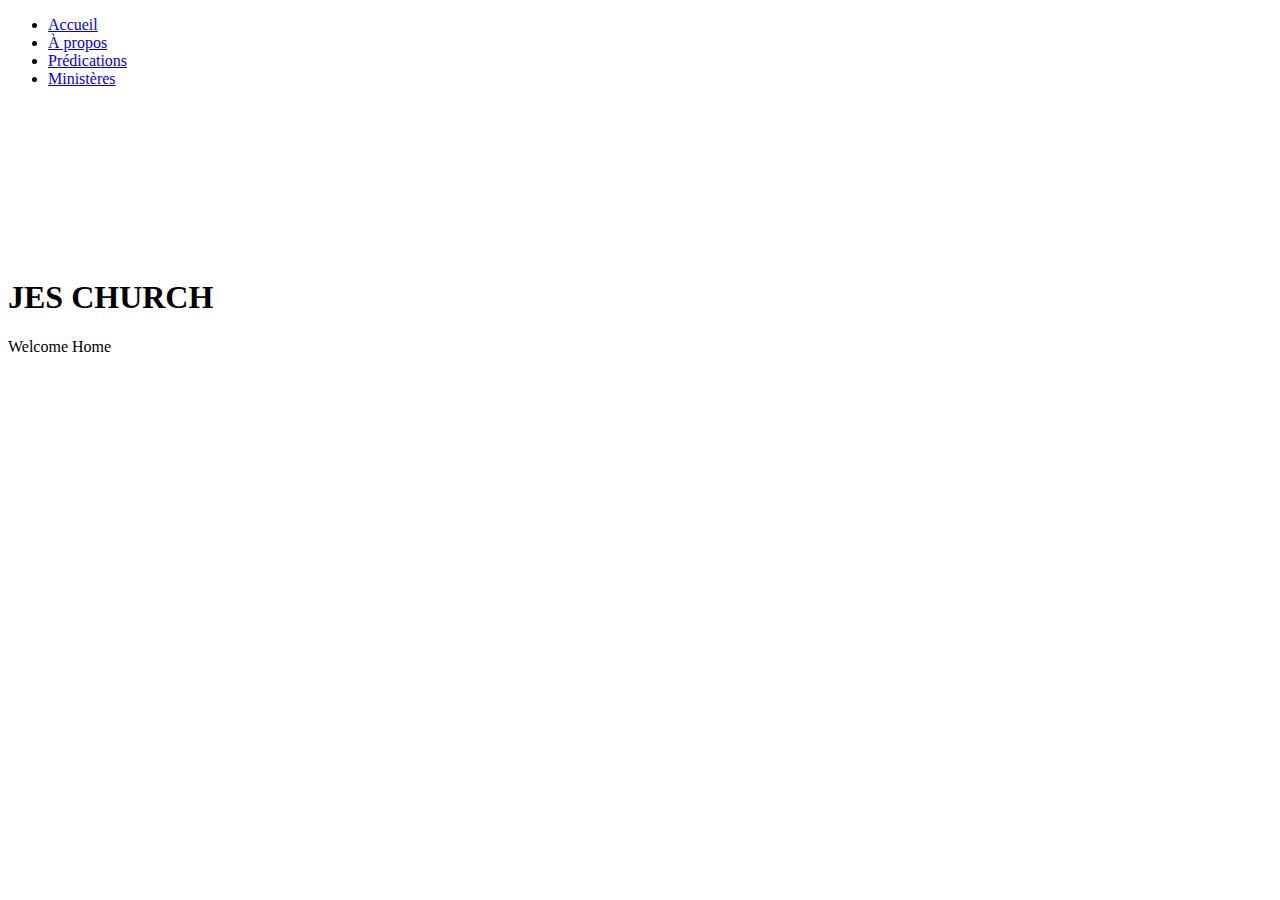
==== html/index.html @ 5ae32871 "modif dans le readme et organization" ====
<!DOCTYPE html>
<html lang="fr">
<head>
    <meta charset="UTF-8">
    <meta name="viewport" content="width=device-width, initial-scale=1.0">
    <title>Accueil - Église Moderne</title>
    <link rel="stylesheet" href="style.css">
</head>
<body>
    <header>
        <nav>
            <ul>
                <li><a href="index.html">Accueil</a></li>
                <li><a href="about.html">À propos</a></li>
                <li><a href="sermons.html">Prédications</a></li>
                <li><a href="ministries.html">Ministères</a></li>
            </ul>
        </nav>
    </header>
    <main>
        <div class="video-container">
            <video autoplay muted loop class="background-video">
                <source src="video1.mp4" type="video/mp4">
            </video>
        </div>

        <h1>JES CHURCH</h1>
        <p>Welcome Home</p>
    </main>
    <!--<footer>
        <p>&copy; 2024 Église Moderne. Tous droits réservés.</p>
    </footer>-->
</body>
</html>
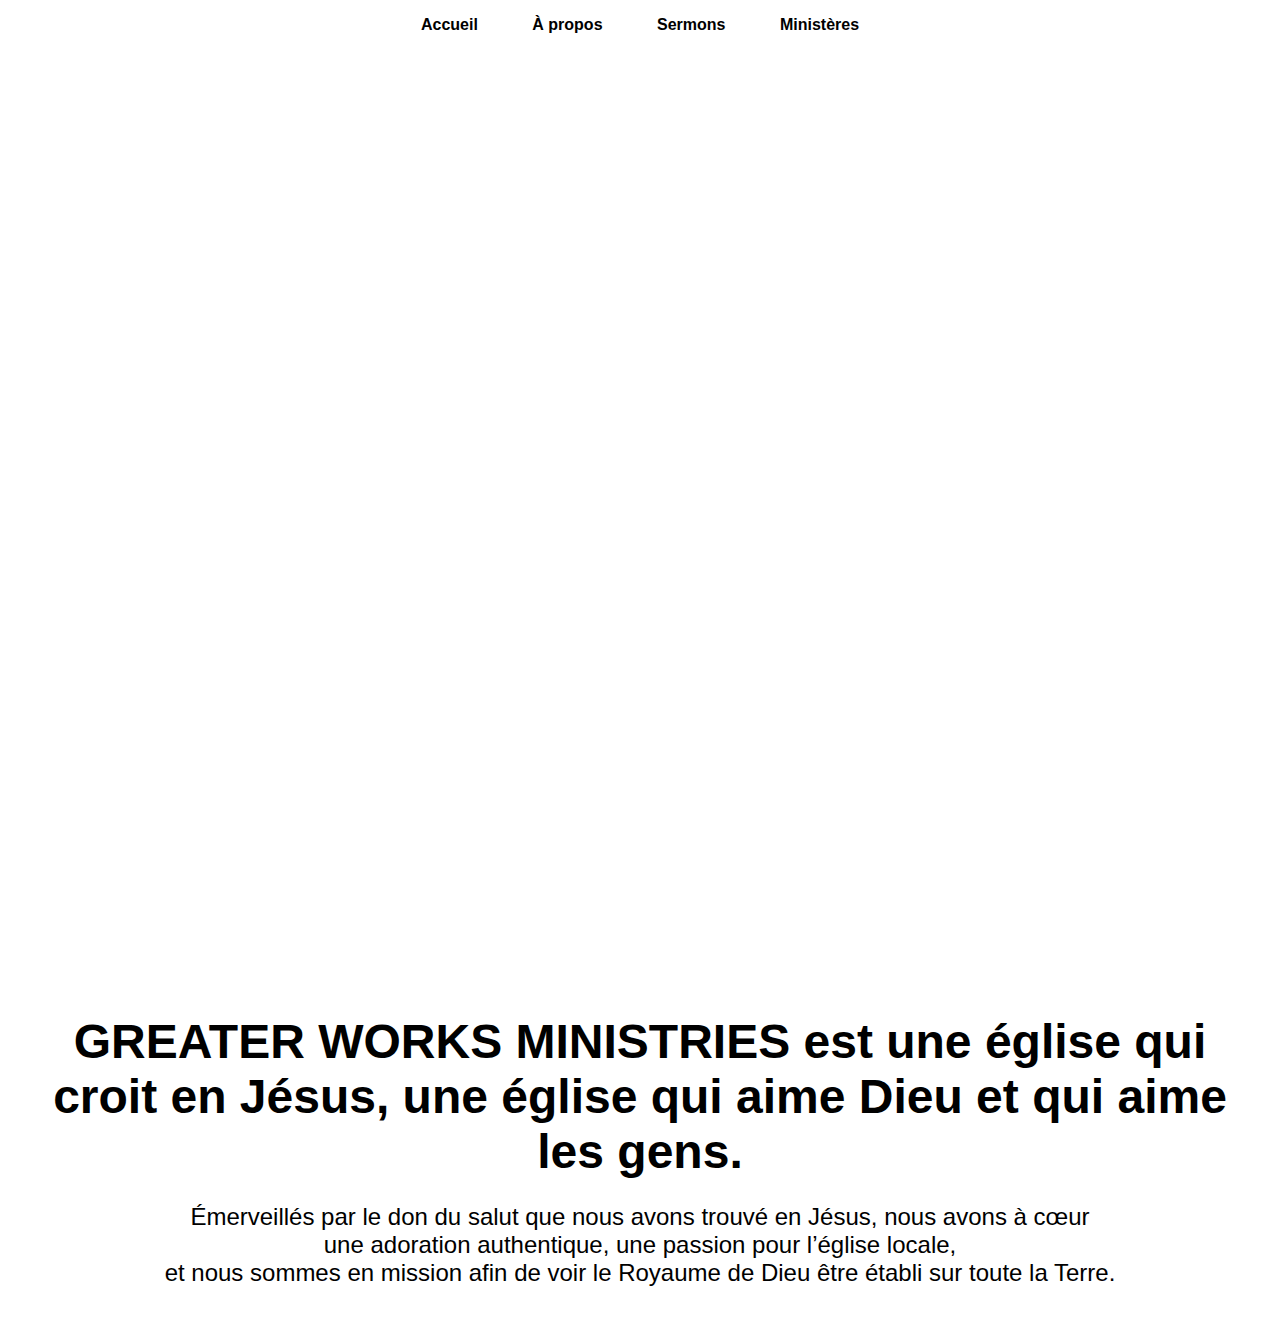
==== commit 997a81ac: "Reorganisation des fichiers" ====
--- a/html/index.html
+++ b/html/index.html
@@ -4,31 +4,36 @@
     <meta charset="UTF-8">
     <meta name="viewport" content="width=device-width, initial-scale=1.0">
     <title>Accueil - Église Moderne</title>
-    <link rel="stylesheet" href="style.css">
+    <link rel="stylesheet" href="/styles/style.css">
 </head>
 <body>
     <header>
         <nav>
             <ul>
-                <li><a href="index.html">Accueil</a></li>
-                <li><a href="about.html">À propos</a></li>
-                <li><a href="sermons.html">Prédications</a></li>
-                <li><a href="ministries.html">Ministères</a></li>
+                <li><a href="/html/index.html">Accueil</a></li>
+                <li><a href="/html/about.html">À propos</a></li>
+                <li><a href="/html/sermons.html">Sermons</a></li>
+                <li><a href="/html/ministries.html">Ministères</a></li>
             </ul>
         </nav>
     </header>
     <main>
         <div class="video-container">
             <video autoplay muted loop class="background-video">
-                <source src="video1.mp4" type="video/mp4">
+                <source src="/images/couverture.mp4" type="video/mp4">
             </video>
         </div>
+        <div class="text-overlay">
+            <h1>GREATER WORKS MINISTRIES</h1>
+            <p>Welcome Home</p></div>
+        </div>
+            <h1>GREATER WORKS MINISTRIES est une église qui croit en Jésus, une église qui aime Dieu et qui aime les gens.</h1>
+            <p>Émerveillés par le don du salut que nous avons trouvé en Jésus, nous avons  à cœur <br/>
+               une adoration authentique, une passion pour l’église locale,
+                <br/> et nous sommes en mission afin de voir le Royaume de Dieu être établi sur toute la Terre.
+        <br/></p>
 
-        <h1>JES CHURCH</h1>
-        <p>Welcome Home</p>
     </main>
-    <!--<footer>
-        <p>&copy; 2024 Église Moderne. Tous droits réservés.</p>
-    </footer>-->
+    
 </body>
 </html>--- a/styles/style.css
+++ b/styles/style.css
@@ -0,0 +1,74 @@
+body {
+    font-family: Arial, sans-serif;
+    margin: 0;
+    padding: 0;
+    box-sizing: border-box;
+}
+
+header {
+    background-color: white;
+    color: white;
+    padding: 1em;
+    text-align: center;
+}
+.video-container  {
+    position: relative;
+    height:   100vh;
+   width: calc(100% - 200px); /* Réduit la largeur de la vidéo de la largeur de la sidebar */
+    margin-left: 200px; /* Place la vidéo à côté de la sidebar*/
+    overflow: hidden; 
+   
+}
+
+
+.background-video {
+    position: absolute;
+    top: 50%;
+    left: 50%;
+    min-width: 100%;
+    min-height: 100%;
+    width: auto;
+    height: auto;
+    z-index: -1;
+    transform: translate(-50%, -50%);
+} 
+.text-overlay{
+    position:absolute;
+    top: 20px;
+    left:20px;
+    color:white;
+    background-color: rgba(O,0,0,0.5);
+    padding: 10px;
+    font-size: 1.5em;
+}
+
+nav ul {
+    list-style-type: none;
+    padding: 0;
+    margin: 0;
+}
+
+nav ul li {
+    display: inline;
+    margin: 0 10px;
+    padding: 15px;
+    text-align: center;
+}
+
+nav ul li a {
+    color: black;
+    text-decoration: none;
+    font-weight: bold;
+}
+h1{
+    font-size: 3em;
+    margin-bottom: 10px
+}
+p{
+    font-size: 1.5em;
+}
+
+main {
+    padding: 2em;
+    text-align: center;
+}
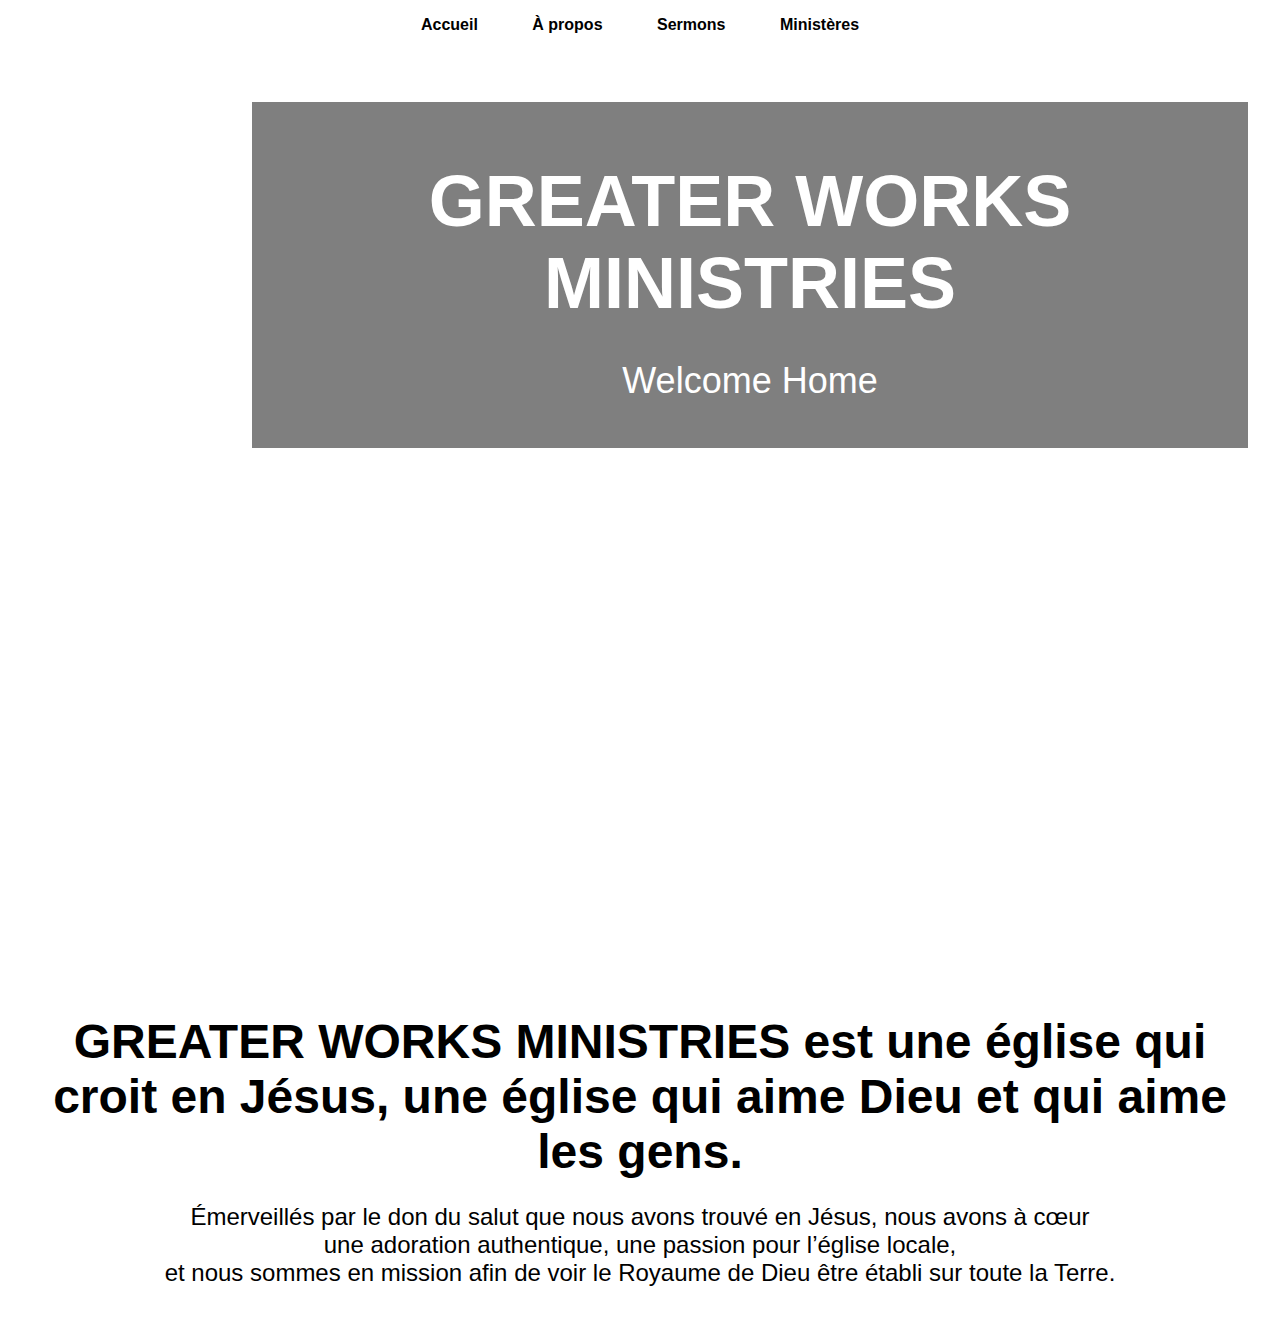
==== commit 10d77dce: "update" ====
--- a/html/index.html
+++ b/html/index.html
@@ -10,10 +10,10 @@
     <header>
         <nav>
             <ul>
-                <li><a href="/html/index.html">Accueil</a></li>
-                <li><a href="/html/about.html">À propos</a></li>
-                <li><a href="/html/sermons.html">Sermons</a></li>
-                <li><a href="/html/ministries.html">Ministères</a></li>
+                <li><a href="index.html">Accueil</a></li>
+                <li><a href="about.html">À propos</a></li>
+                <li><a href="sermons.html">Sermons</a></li>
+                <li><a href="ministries.html">Ministères</a></li>
             </ul>
         </nav>
     </header>
@@ -21,11 +21,12 @@
         <div class="video-container">
             <video autoplay muted loop class="background-video">
                 <source src="/images/couverture.mp4" type="video/mp4">
+                Your browser does not support the video tag.
             </video>
-        </div>
-        <div class="text-overlay">
-            <h1>GREATER WORKS MINISTRIES</h1>
-            <p>Welcome Home</p></div>
+            <div class="text-overlay">
+                <h1>GREATER WORKS MINISTRIES</h1>
+                <p>Welcome Home</p>
+            </div>
         </div>
             <h1>GREATER WORKS MINISTRIES est une église qui croit en Jésus, une église qui aime Dieu et qui aime les gens.</h1>
             <p>Émerveillés par le don du salut que nous avons trouvé en Jésus, nous avons  à cœur <br/>
--- a/styles/style.css
+++ b/styles/style.css
@@ -2,24 +2,25 @@
     font-family: Arial, sans-serif;
     margin: 0;
     padding: 0;
+    width: 100%;
+    height: 100%;
+    overflow: hidden;
     box-sizing: border-box;
 }
 
 header {
     background-color: white;
-    color: white;
+    color: black; /* Change the text color to ensure it's visible */
     padding: 1em;
     text-align: center;
 }
-.video-container  {
+
+.video-container {
     position: relative;
-    height:   100vh;
-   width: calc(100% - 200px); /* Réduit la largeur de la vidéo de la largeur de la sidebar */
-    margin-left: 200px; /* Place la vidéo à côté de la sidebar*/
-    overflow: hidden; 
-   
+    height: 100vh;
+    width: calc(100% - 200px); /* Réduit la largeur de la vidéo de la largeur de la sidebar */
+    margin-left: 200px; /* Place la vidéo à côté de la sidebar */
 }
-
 
 .background-video {
     position: absolute;
@@ -31,13 +32,14 @@
     height: auto;
     z-index: -1;
     transform: translate(-50%, -50%);
-} 
-.text-overlay{
-    position:absolute;
+}
+
+.text-overlay {
+    position: absolute;
     top: 20px;
-    left:20px;
-    color:white;
-    background-color: rgba(O,0,0,0.5);
+    left: 20px;
+    color: white;
+    background-color: rgba(0, 0, 0, 0.5);
     padding: 10px;
     font-size: 1.5em;
 }
@@ -48,23 +50,25 @@
     margin: 0;
 }
 
-nav ul li {
-    display: inline;
-    margin: 0 10px;
-    padding: 15px;
-    text-align: center;
+    nav ul li {
+        display: inline;
+        margin: 0 10px;
+        padding: 15px;
+        text-align: center;
+    }
+
+        nav ul li a {
+            color: black;
+            text-decoration: none;
+            font-weight: bold;
+        }
+
+h1 {
+    font-size: 3em;
+    margin-bottom: 10px;
 }
 
-nav ul li a {
-    color: black;
-    text-decoration: none;
-    font-weight: bold;
-}
-h1{
-    font-size: 3em;
-    margin-bottom: 10px
-}
-p{
+p {
     font-size: 1.5em;
 }
 
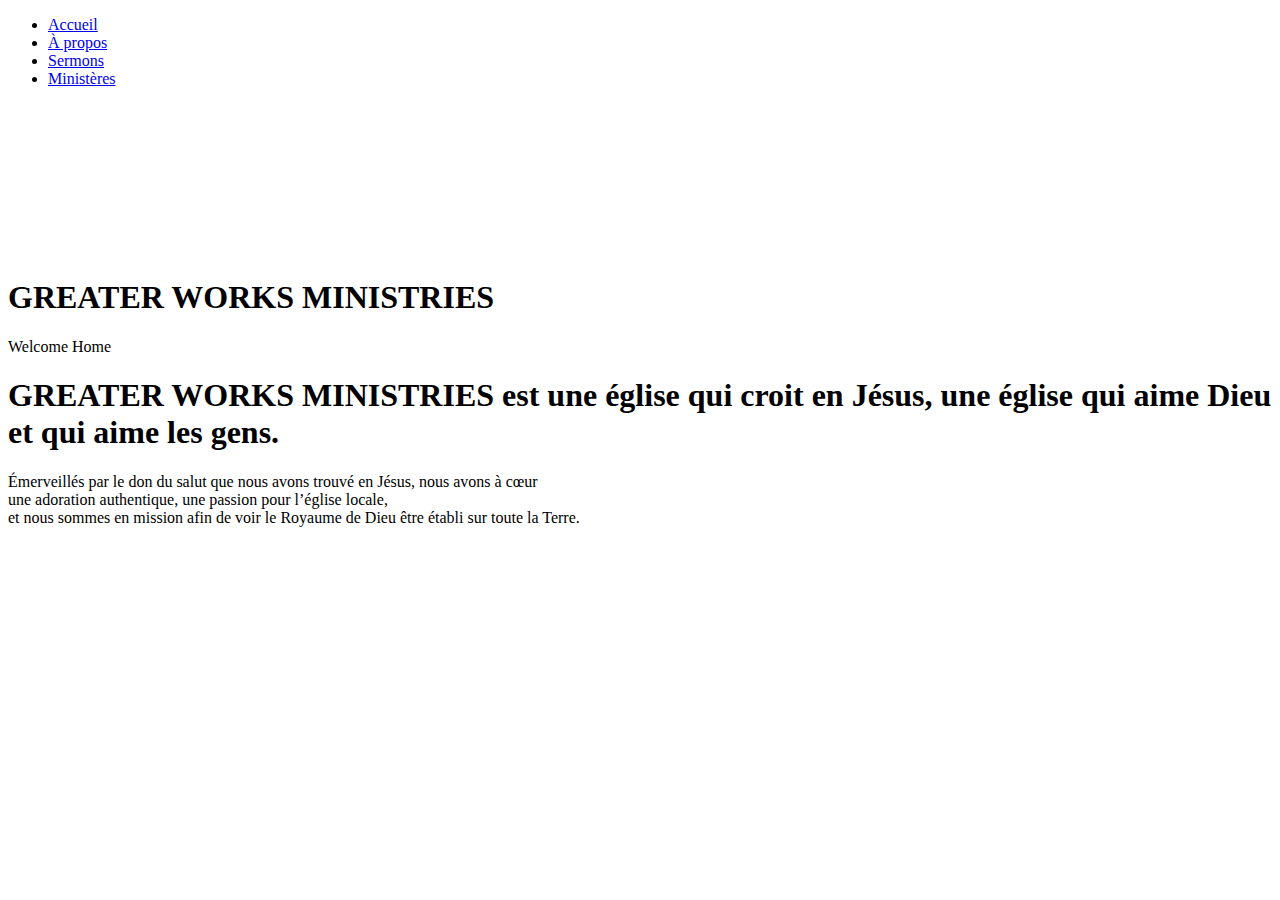
==== commit eeb05f35: "mise à jour" ====
--- a/html/index.html
+++ b/html/index.html
@@ -4,7 +4,7 @@
     <meta charset="UTF-8">
     <meta name="viewport" content="width=device-width, initial-scale=1.0">
     <title>Accueil - Église Moderne</title>
-    <link rel="stylesheet" href="/styles/style.css">
+    <link rel="stylesheet" href="/BlogChurch/styles/style.css">
 </head>
 <body>
     <header>
@@ -20,7 +20,7 @@
     <main>
         <div class="video-container">
             <video autoplay muted loop class="background-video">
-                <source src="/images/couverture.mp4" type="video/mp4">
+                <source src="/BlogChurch/images/couverture.mp4" type="video/mp4">
                 Your browser does not support the video tag.
             </video>
             <div class="text-overlay">
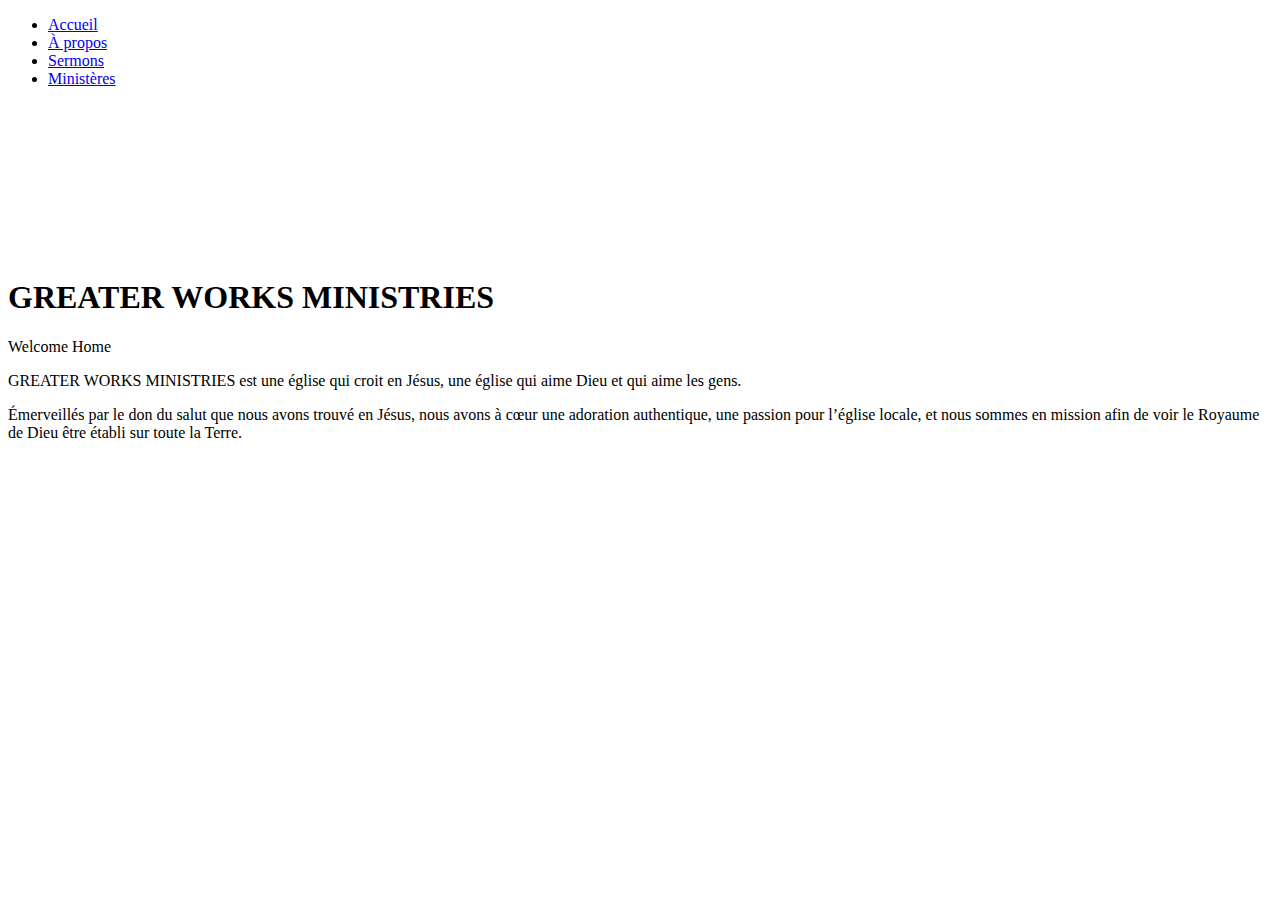
==== commit 608a3fa9: "mise en forme et correction de l'arrière plan.Merge branch 'main' of https://github.com/Esthy28/Blog" ====
--- a/html/index.html
+++ b/html/index.html
@@ -20,21 +20,16 @@
     <main>
         <div class="video-container">
             <video autoplay muted loop class="background-video">
-                <source src="/BlogChurch/images/couverture.mp4" type="video/mp4">
+                <source src="/BlogChurch/images/Worshiphandsloop.mp4" type="video/mp4">
                 Your browser does not support the video tag.
             </video>
             <div class="text-overlay">
                 <h1>GREATER WORKS MINISTRIES</h1>
                 <p>Welcome Home</p>
+                <p>GREATER WORKS MINISTRIES est une église qui croit en Jésus, une église qui aime Dieu et qui aime les gens.</p>
+                <p>Émerveillés par le don du salut que nous avons trouvé en Jésus, nous avons à cœur une adoration authentique, une passion pour l’église locale, et nous sommes en mission afin de voir le Royaume de Dieu être établi sur toute la Terre.</p>
             </div>
         </div>
-            <h1>GREATER WORKS MINISTRIES est une église qui croit en Jésus, une église qui aime Dieu et qui aime les gens.</h1>
-            <p>Émerveillés par le don du salut que nous avons trouvé en Jésus, nous avons  à cœur <br/>
-               une adoration authentique, une passion pour l’église locale,
-                <br/> et nous sommes en mission afin de voir le Royaume de Dieu être établi sur toute la Terre.
-        <br/></p>
-
     </main>
-    
 </body>
-</html>+</html>
